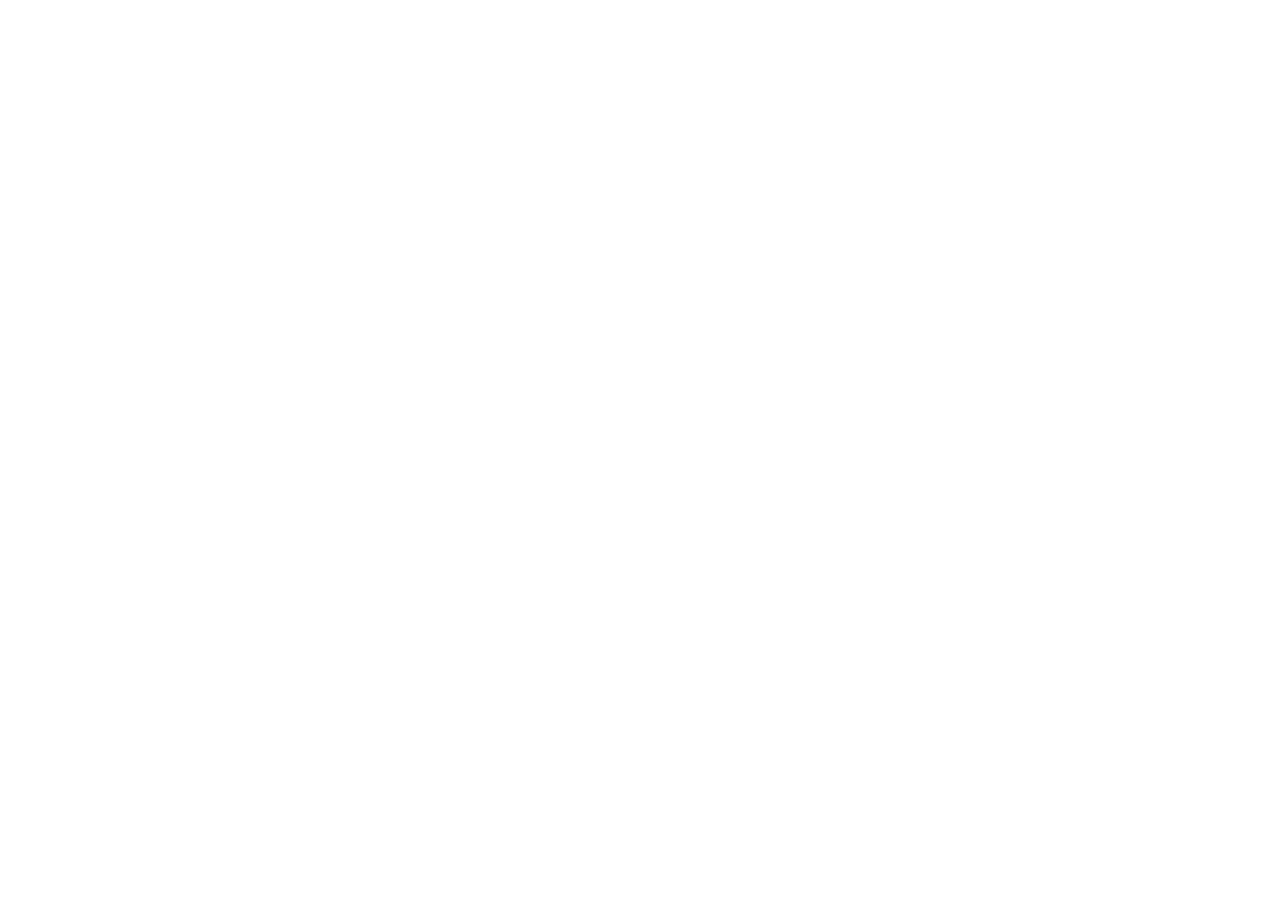
==== index.html @ 6dfe3f17 "Initial Commit" ====
<!DOCTYPE html>
<html lang="en">
<head>
    <meta charset="UTF-8">
    <meta http-equiv="X-UA-Compatible" content="IE=edge">
    <meta name="viewport" content="width=device-width, initial-scale=1.0">
    <title>paper_scientifico</title>
</head>

<body>
</body>
</html>
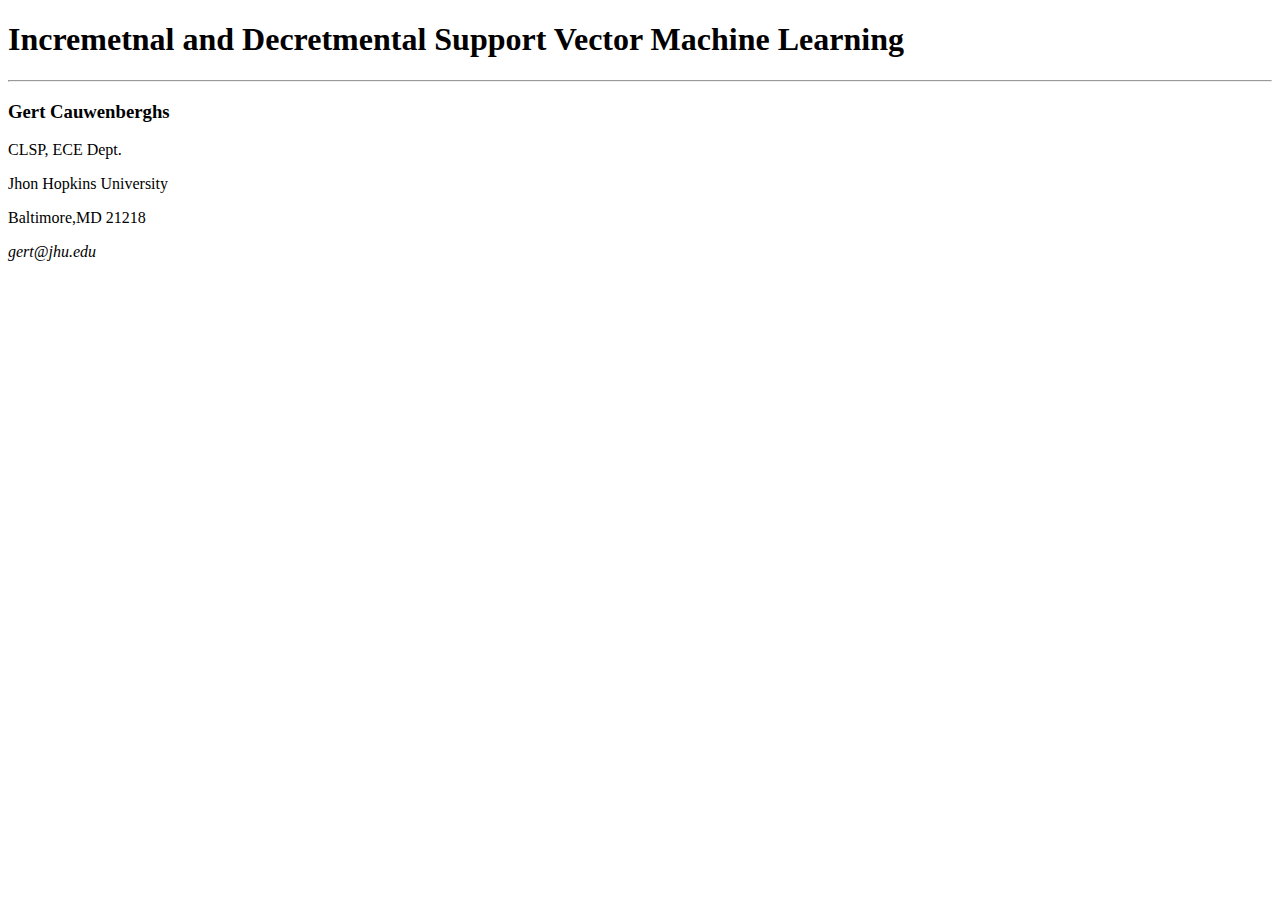
==== commit 94c08502: "Autore completo" ====
--- a/index.html
+++ b/index.html
@@ -8,5 +8,33 @@
 </head>
 
 <body>
+    <!-- site header -->
+    <header>
+        <h1>Incremetnal and Decretmental Support Vector Machine Learning</h1>
+        <hr>
+    </header>
+    <!-- /site header --> 
+
+    <!-- site main -->
+    <main>
+        <!-- Autore -->
+        <section>
+            <h3>Gert Cauwenberghs</h3>
+            <p>CLSP, ECE Dept.</p>
+            <p> Jhon Hopkins University</p>
+            <p>Baltimore,MD 21218</p> 
+            <p><em>gert@jhu.edu</em></p>           
+        </section>
+        <!-- /Autore -->
+
+        <!-- Abstract -->
+        <!-- /Abstract -->
+    </main>
+    <!-- /site main -->
+
+    <!-- site footer -->
+    <footer></footer>
+    <!-- /site footer -->
+
 </body>
 </html>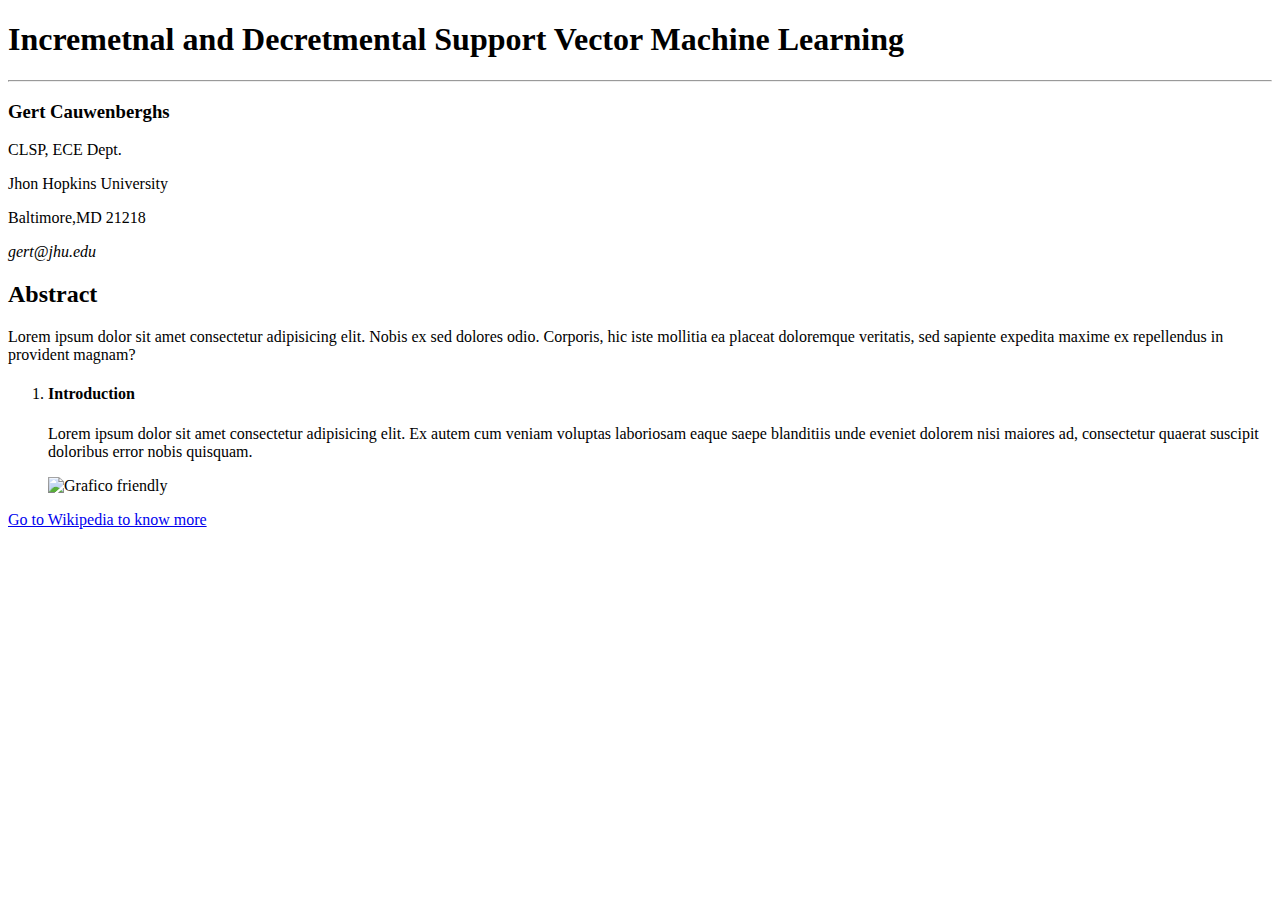
==== commit 45c938d4: "footer completato" ====
--- a/index.html
+++ b/index.html
@@ -28,12 +28,25 @@
         <!-- /Autore -->
 
         <!-- Abstract -->
+        <section>
+            <h2>Abstract</h2>
+            <p>Lorem ipsum dolor sit amet consectetur adipisicing elit. Nobis ex sed dolores odio. Corporis, hic iste mollitia ea placeat doloremque veritatis, sed sapiente expedita maxime ex repellendus in provident magnam?</p>
+            <ol>
+                <li>
+                    <h4>Introduction</h4>
+                    <p>Lorem ipsum dolor sit amet consectetur adipisicing elit. Ex autem cum veniam voluptas laboriosam eaque saepe blanditiis unde eveniet dolorem nisi maiores ad, consectetur quaerat suscipit doloribus error nobis quisquam.</p>
+                    <img src="https://docs.opencv.org/2.4/_images/optimal-hyperplane.png" alt="Grafico friendly">
+                </li>
+            </ol>
+        </section>
         <!-- /Abstract -->
     </main>
     <!-- /site main -->
 
     <!-- site footer -->
-    <footer></footer>
+    <footer>
+        <a href="https://en.wikipedia.org/wiki/Support_vector_machine" target="_blank">Go to Wikipedia to know more</a>
+    </footer>
     <!-- /site footer -->
 
 </body>
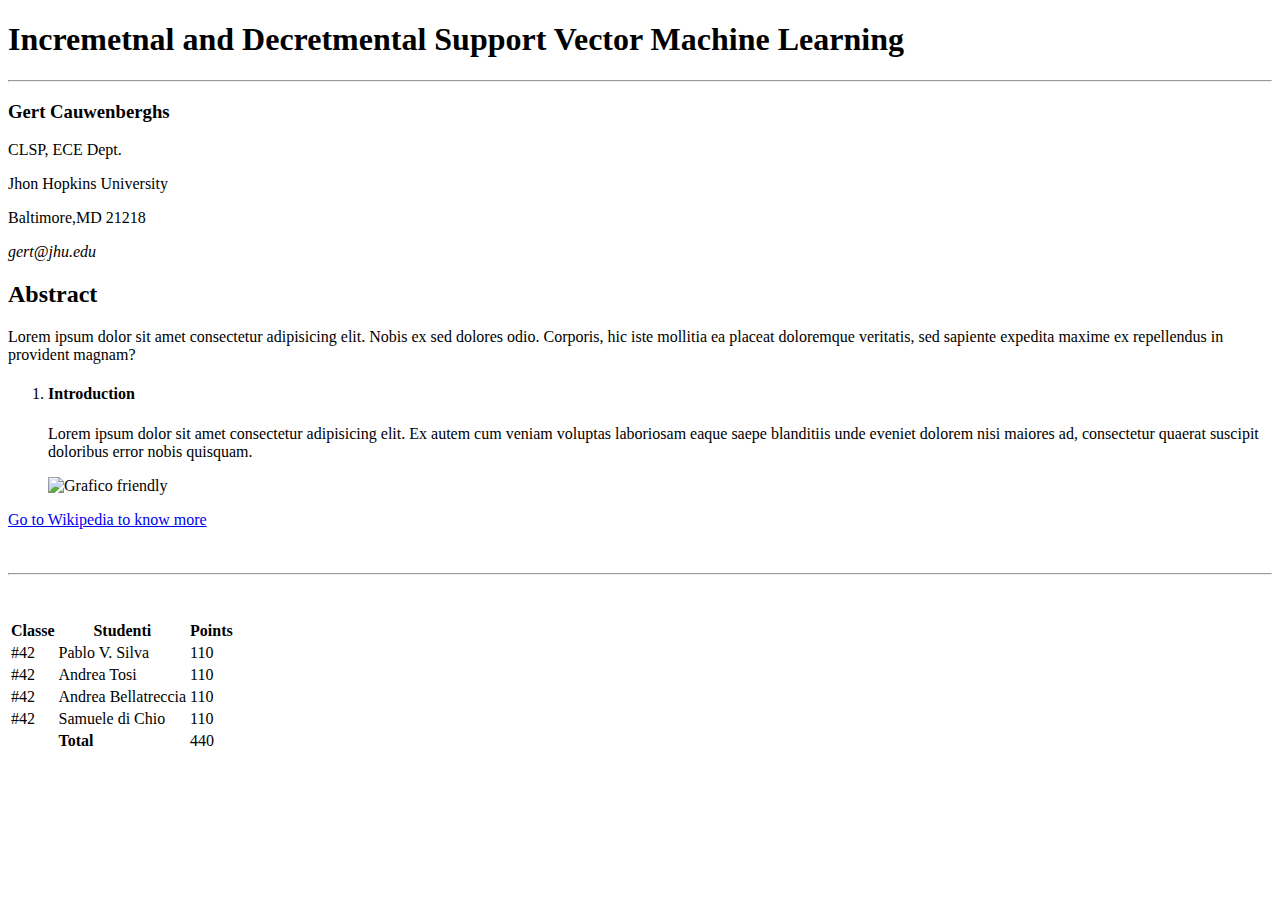
==== commit 7e5dfd59: "Fine appunti 30/08" ====
--- a/index.html
+++ b/index.html
@@ -45,9 +45,59 @@
 
     <!-- site footer -->
     <footer>
-        <a href="https://en.wikipedia.org/wiki/Support_vector_machine" target="_blank">Go to Wikipedia to know more</a>
+        <a href="https://en.wikipedia.org/wiki/Support_vector_machine" target="blank">Go to Wikipedia to know more</a>
     </footer>
     <!-- /site footer -->
 
+<br>
+<br>
+<hr>
+<br>
+<br>
+
+
+    <!-- Practise Tables -->
+    <table>
+        <!-- /Table heading -->
+        <thead>
+            <th>Classe</th>
+            <th>Studenti</th>
+            <th>Points</th>              
+        </thead>
+        <!-- /Table body -->
+        <tbody>
+            <tr>
+                <td>#42</td>
+                <td>Pablo V. Silva</td>
+                <td>110</td>
+            </tr>
+            <tr>
+                <td>#42</td>
+                <td>Andrea Tosi</td>
+                <td>110</td>
+            </tr>
+            <tr>
+                <td>#42</td>
+                <td>Andrea Bellatreccia</td>
+                <td>110</td>
+            </tr>
+            <tr>
+                <td>#42</td>
+                <td>Samuele di Chio</td>
+                <td>110</td>
+            </tr>
+        </tbody>
+
+        <!-- /Table footer -->
+        <tfoot>
+            <tr>
+                <td></td>
+                <td><strong>Total</strong></td>
+                <td>440</td>
+            </tr>
+        </tfoot>
+
+    </table>
+    <!-- /Practise Tables -->
 </body>
 </html>